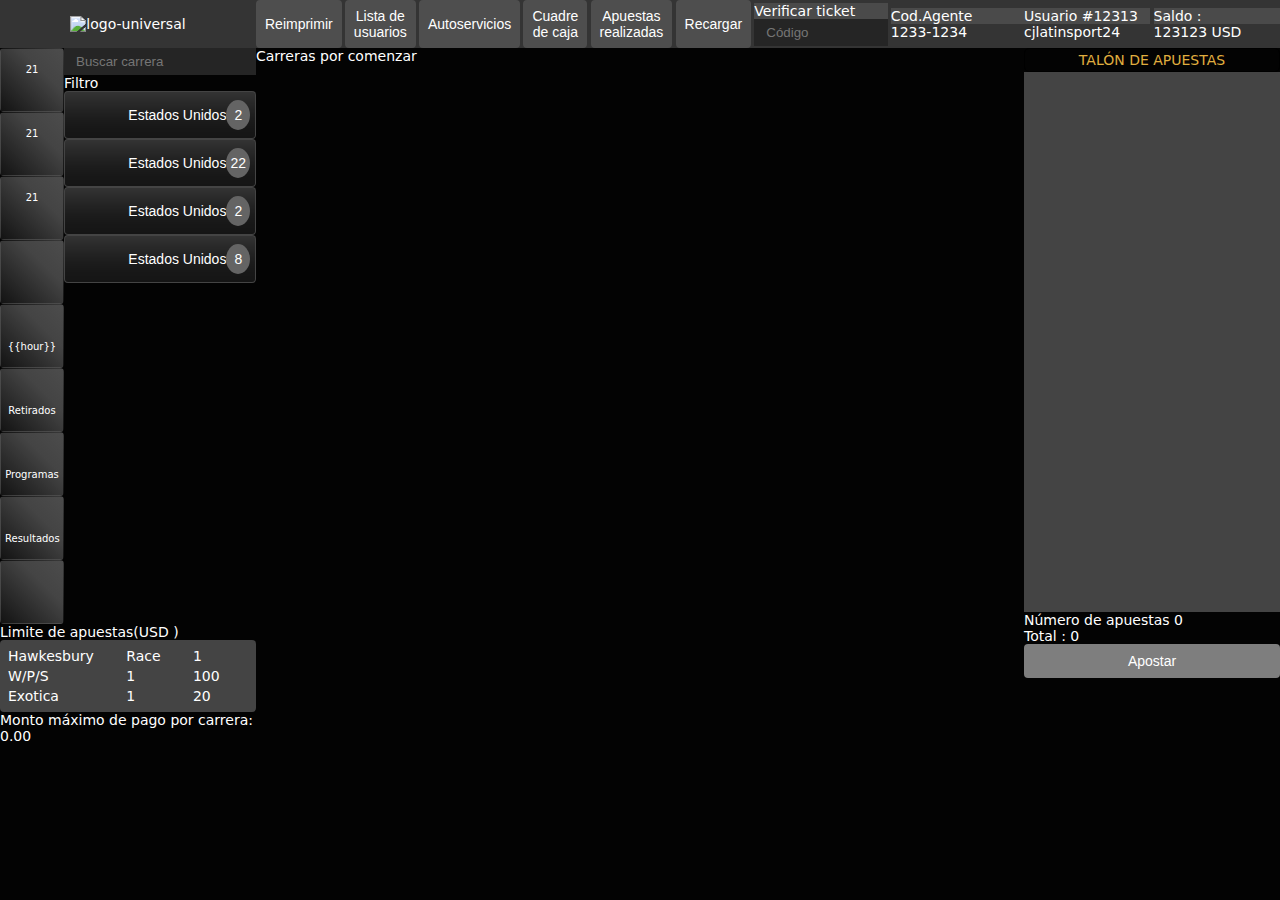
==== index.html @ 311d64fc "first commit" ====
<!DOCTYPE html>
<html lang="en">
<head>
    <meta charset="UTF-8">
    <meta http-equiv="X-UA-Compatible" content="IE=edge">
    <meta name="viewport" content="width=device-width, initial-scale=1.0">
    <link rel="stylesheet" href="css/styles.css">
    <title>Document</title>
</head>
<body>
  <div id="ruhv2" class="ruhv2">
    <header class="header">
      <div class="header__logo">
        <img src="https://ret.universalhorse.club/betuniversal/assets/retailv2/images/logo-universal.png" alt="logo-universal">
      </div>
      <div class="header__options">
        <button class="btn option">Reimprimir</button>
        <button class="btn option">Lista de usuarios</button>
        <button class="btn option">Autoservicios</button>
        <button class="btn option">Cuadre de caja</button>
        <button class="btn option">Apuestas realizadas</button>
        <button class="btn option">Recargar</button>
        <div class="ss">
          <div class="header__text--input">Verificar ticket</div>
          <input type="text" class="input" placeholder="Código">
        </div>
        <div class="ss">
          <div class="header__text--input">Cod.Agente</div>
          <div class="">1233-1234</div>
        </div>
      </div>
      <div class="header__options">
        <div class="ss">
          <div class="header__text--input"><span>Usuario</span> #12313</div>
          <div class="">cjlatinsport24</div>
        </div>
        <div class="ss">
          <div class="header__text--input"><span>Saldo :</span></div>
          <div class="">123123 USD</div>
        </div>
        <!--select class="input pais" name="" id="">
          <option value="" selected>ES</option>
          <option value="">EN</option>
        </select-->
      </div>
      
    </header>
    <main class="main">
      <section >
       
        <div class="main__left">
          <div class="">
            <div class="btn race"><div>21</div><img src="https://www.universalhorse.club/img/iconos/caballos001.png" alt=""></div>
            <div class="btn race"><div>21</div><img src="https://www.universalhorse.club/img/iconos/galgo01.png" alt=""></div>
            <div class="btn race"><div>21</div><img src="https://www.universalhorse.club/img/iconos/carreta01.png" alt=""></div>
            <div class="btn race"><img src="https://www.universalhorse.club/img/iconos/jackpolla01.png" alt=""></div>
            <div class="btn race"><img src="https://www.universalhorse.club/img/iconos/reloj01.png" alt=""><div>{{hour}}</div></div>
            <div class="btn race"><img src="https://www.universalhorse.club/img/iconos/caballos_retirado.png" alt=""><div>Retirados</div></div>
            <div class="btn race"><img src="https://www.universalhorse.club/img/iconos/resultados.png" alt=""><div>Programas</div></div>
            <div class="btn race"><img src="https://www.universalhorse.club/img/iconos/engranaje01.png" alt=""><div>Resultados</div></div>
            <div class="btn race"><img src="https://www.universalhorse.club/img/iconos/engranaje01.png" alt=""></div>
          </div>
          <div class="">
            <input type="text" class="input" placeholder="Buscar carrera">
            <div>Filtro</div>
            <div>
              <button class="btn slide">
                <img src="https://ret.universalhorse.club/img/Banderas/usa.png" alt="">
                <div>Estados Unidos</div>
                <div class="slide-circle">2</div>
              </button>
              <button class="btn slide">
                <img src="https://ret.universalhorse.club/img/Banderas/usa.png" alt="">
                <div>Estados Unidos</div>
                <div class="slide-circle">22</div>
              </button>
              <button class="btn slide">
                <img src="https://ret.universalhorse.club/img/Banderas/usa.png" alt="">
                <div>Estados Unidos</div>
                <div class="slide-circle">2</div>
              </button>
              <button class="btn slide">
                <img src="https://ret.universalhorse.club/img/Banderas/usa.png" alt="">
                <div>Estados Unidos</div>
                <div class="slide-circle">8</div>
              </button>
            </div>
          </div>
        </div>
        <div class="">
          <div>Limite de apuestas(USD )</div>
          <div class="limit-ap">
            <div>Hawkesbury</div>
            <div>Race</div>
            <div>1</div>
            <div>W/P/S</div>
            <div>1</div>
            <div>100</div>
            <div>Exotica</div>
            <div>1</div>
            <div>20</div>
          </div>
          <div>
            <div>Monto máximo de pago por carrera:</div>
            <div>0.00</div>
          </div>
        </div>
      </section>
      <div>
        <div>Carreras por comenzar</div>
      </div>
      <div>
        <div class="talon">Talón de apuestas</div>
        <div class="t-apuestas"></div>  
        <div>Número de apuestas <span>0</span></div>
        <div>Total : <span>0</span></div>
        <button class="btn">Apostar</button>
      </div>
    </main>
  </div>
  <script src="https://unpkg.com/vue@3/dist/vue.global.js"></script>
  <script>
    const { createApp } = Vue
  
    createApp({
      data() {
        return {
          hour : '--:--:--',
        }
      },
      methods:{
        getCurrentTime(){
            let hour = new Date();
            ss = hour.getSeconds() + '';
            mm = hour.getMinutes() + ''; 
            hh = hour.getHours() + '';
            this.hour = hh.padStart(2, '0') +':'+mm.padStart(2, '0')+':'+ss.padStart(2, '0');
        },
      },
      mounted(){
        setInterval(() => { this.getCurrentTime(); }, 1000);
      }
    }).mount('#ruhv2')
  </script>
</body>
</html>
---- css/styles.css ----
.ruhv2 .header__options, .ruhv2 .btn.option, .ruhv2 .header__logo {
  display: flex;
}
.ruhv2 .header__options, .ruhv2 .btn.option, .ruhv2 .header__logo {
  align-items: center;
}
.ruhv2 .btn.option, .ruhv2 .header__logo {
  justify-content: center;
}
.ruhv2 .btn:hover {
  filter: brightness(0.9);
}

.ruhv2 .btn {
  cursor: pointer;
  font-size: inherit;
  width: 100%;
  padding: 0.5rem;
  border: 1px solid transparent;
  background-color: #7e7e7e;
  border-radius: 0.25rem;
  transition: color 0.15s ease-in-out, background-color 0.15s ease-in-out, border-color 0.15s ease-in-out, box-shadow 0.15s ease-in-out;
}

.ruhv2 .input {
  border: none;
  background-color: #252525;
  width: 100%;
  padding: 0.375rem 0.75rem;
  transition: border-color 0.15s ease-in-out, box-shadow 0.15s ease-in-out;
}

*,
*::before,
*::after {
  box-sizing: border-box;
}

.ruhv2 {
  font-family: system-ui, -apple-system, "Segoe UI", Roboto, "Helvetica Neue", Arial, "Noto Sans", "Liberation Sans", sans-serif, "Apple Color Emoji", "Segoe UI Emoji", "Segoe UI Symbol", "Noto Color Emoji";
  font-size: 14px;
  background-color: #030303;
}
.ruhv2 * {
  color: #fff;
}
.ruhv2 :focus, .ruhv2 :focus-visible {
  outline: 0;
}
.ruhv2 :disabled {
  filter: brightness(0.7);
}
.ruhv2 :disabled:hover {
  filter: brightness(0.7);
}

.ruhv2, body, p, ul {
  margin: 0;
}

/*h6, h5, h4, h3, h2, h1{
    margin: 0;
    font-weight: 500;
}*/
.ruhv2 {
  height: 100vh;
}
.ruhv2 .header {
  display: grid;
  grid-template-columns: 20% 60% 20%;
  background-color: #343434;
  height: 3rem;
}
.ruhv2 .header__logo {
  margin: 0 2rem;
}
.ruhv2 .header__options {
  gap: 0.2rem;
}
.ruhv2 .header__text--input {
  background-color: #4a4a4a;
}
.ruhv2 .btn.option {
  height: 3rem;
  width: -moz-min-content;
  width: min-content;
  background-color: #4e4e4e;
}
.ruhv2 .btn.race {
  height: 4rem;
  padding: 0.25rem;
  font-size: 10px;
  display: grid;
  justify-items: center;
  align-items: center;
  background: linear-gradient(45deg, rgb(19, 19, 19) 0%, rgb(68, 68, 68) 65%, rgb(76, 76, 76) 100%);
}
.ruhv2 .btn.slide {
  display: grid;
  grid-template-columns: 30% 60% 10%;
  align-items: center;
  justify-items: center;
  background-color: #444444;
  box-shadow: inset 0px -150px 40px -112px rgba(0, 0, 0, 0.7);
  height: 3rem;
}
.ruhv2 .slide-circle {
  border-radius: 100%;
  width: 1.5rem;
  height: -webkit-fill-available;
  display: flex;
  background-color: #646464;
  align-items: center;
  justify-content: center;
}
.ruhv2 .input.pais {
  width: auto;
}
.ruhv2 .ss {
  width: 100%;
}
.ruhv2 .main {
  display: grid;
  grid-template-columns: 20% 60% 20%;
}
.ruhv2 .main__left {
  display: grid;
  grid-template-columns: 25% 75%;
}
.ruhv2 .main img {
  width: 45px;
}
.ruhv2 .limit-ap {
  display: grid;
  grid-template-columns: repeat(3, auto);
  background-color: #444444;
  border-radius: 0.25rem;
  gap: 0.25rem;
  padding: 0.5rem;
}
.ruhv2 .talon {
  display: flex;
  color: #e0ae3f;
  text-align: center;
  padding: 0.2rem 0;
  border: 1px solid #000;
  border-radius: 0.3rem;
  align-items: center;
  justify-content: space-around;
  text-transform: uppercase;
}
.ruhv2 .t-apuestas {
  min-height: 60vh;
  background-color: #444444;
}/*# sourceMappingURL=styles.css.map */
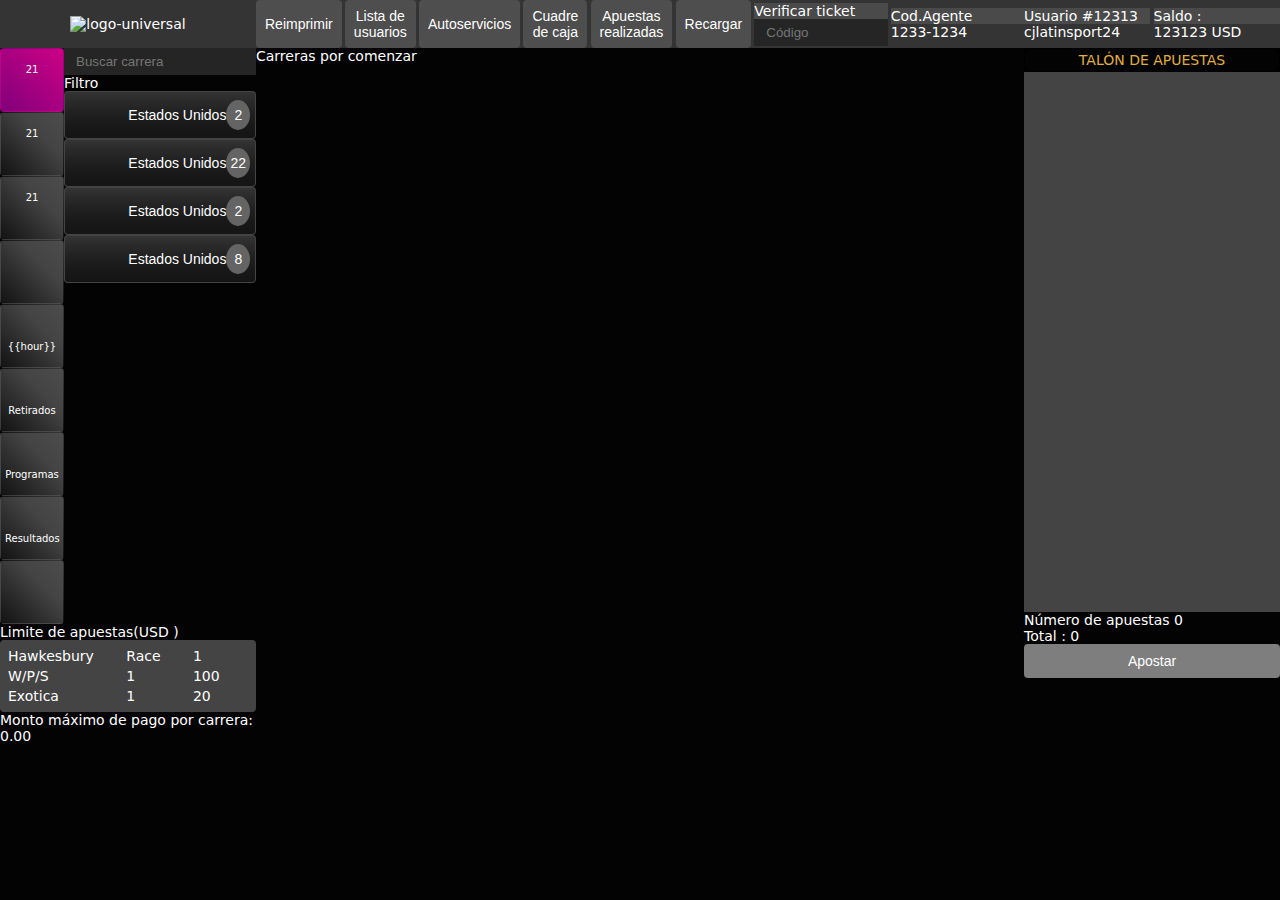
==== commit 6a0c6177: "btn race, ahora con active" ====
--- a/index.html
+++ b/index.html
@@ -5,6 +5,7 @@
     <meta http-equiv="X-UA-Compatible" content="IE=edge">
     <meta name="viewport" content="width=device-width, initial-scale=1.0">
     <link rel="stylesheet" href="css/styles.css">
+    <link rel="stylesheet" href="https://steve-vr.github.io/template-css-generic_BEM/css/styles.css">
     <title>Document</title>
 </head>
 <body>
@@ -50,7 +51,7 @@
        
         <div class="main__left">
           <div class="">
-            <div class="btn race"><div>21</div><img src="https://www.universalhorse.club/img/iconos/caballos001.png" alt=""></div>
+            <div class="btn race active"><div>21</div><img src="https://www.universalhorse.club/img/iconos/caballos001.png" alt=""></div>
             <div class="btn race"><div>21</div><img src="https://www.universalhorse.club/img/iconos/galgo01.png" alt=""></div>
             <div class="btn race"><div>21</div><img src="https://www.universalhorse.club/img/iconos/carreta01.png" alt=""></div>
             <div class="btn race"><img src="https://www.universalhorse.club/img/iconos/jackpolla01.png" alt=""></div>
--- a/css/styles.css
+++ b/css/styles.css
@@ -95,6 +95,9 @@
   align-items: center;
   background: linear-gradient(45deg, rgb(19, 19, 19) 0%, rgb(68, 68, 68) 65%, rgb(76, 76, 76) 100%);
 }
+.ruhv2 .btn.race.active {
+  background: linear-gradient(45deg, #81007a, #cd0086);
+}
 .ruhv2 .btn.slide {
   display: grid;
   grid-template-columns: 30% 60% 10%;
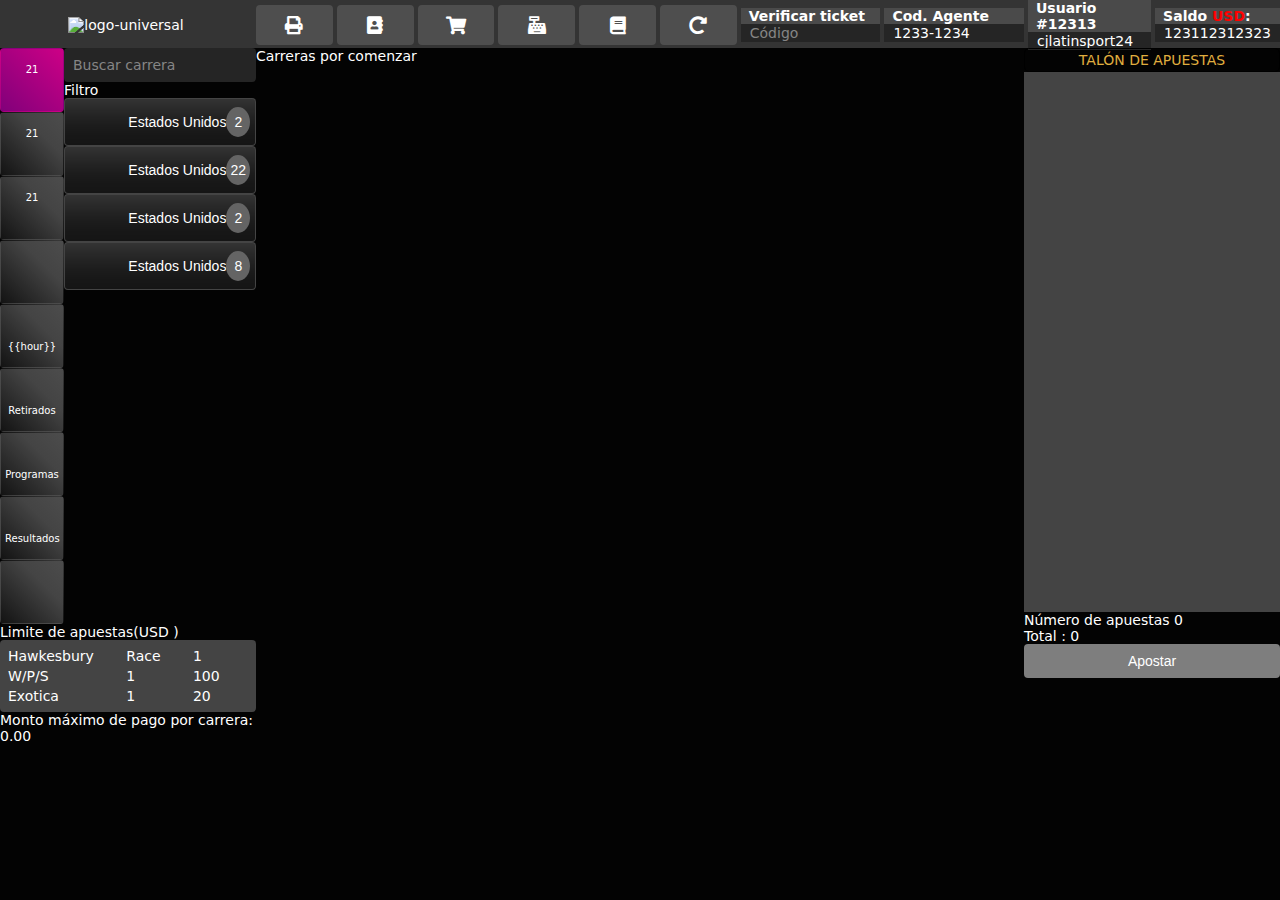
==== commit 7ab70938: "interfaz de header en 1200px listo" ====
--- a/index.html
+++ b/index.html
@@ -4,6 +4,8 @@
     <meta charset="UTF-8">
     <meta http-equiv="X-UA-Compatible" content="IE=edge">
     <meta name="viewport" content="width=device-width, initial-scale=1.0">
+    <!-- FontAwesome -->
+    <link rel="stylesheet" href="https://cdnjs.cloudflare.com/ajax/libs/font-awesome/5.14.0/css/all.css">
     <link rel="stylesheet" href="css/styles.css">
     <link rel="stylesheet" href="https://steve-vr.github.io/template-css-generic_BEM/css/styles.css">
     <title>Document</title>
@@ -14,30 +16,30 @@
       <div class="header__logo">
         <img src="https://ret.universalhorse.club/betuniversal/assets/retailv2/images/logo-universal.png" alt="logo-universal">
       </div>
-      <div class="header__options">
-        <button class="btn option">Reimprimir</button>
-        <button class="btn option">Lista de usuarios</button>
-        <button class="btn option">Autoservicios</button>
-        <button class="btn option">Cuadre de caja</button>
-        <button class="btn option">Apuestas realizadas</button>
-        <button class="btn option">Recargar</button>
-        <div class="ss">
-          <div class="header__text--input">Verificar ticket</div>
-          <input type="text" class="input" placeholder="Código">
+      <div class="header__options--center">
+        <button class="btn option" title="Reimprimir"><i class="fas fa-print"></i></button><!-- Reimprimir | Lista de usuarios | Autoservicios | Cuadre de caja | Apuestas realizadas | Recargar(pagina) -->
+        <button class="btn option" title="Lista de usuarios"><i class="fas fa-address-book"></i></button>
+        <button class="btn option" title="Autoservicios"><i class="fas fa-shopping-cart"></i></button>
+        <button class="btn option" title="Cuadre de caja"><i class="fas fa-cash-register"></i></button>
+        <button class="btn option" title="Apuestas realizadas"><i class="fas fa-book"></i></i></button>
+        <button class="btn option" title="Recargar"><i class="fas fa-redo-alt"></i></button>
+        <div>
+          <div class="header__text">Verificar ticket</div>
+          <input class="ipt data" type="number" min="0" class="input" placeholder="Código">
         </div>
-        <div class="ss">
-          <div class="header__text--input">Cod.Agente</div>
-          <div class="">1233-1234</div>
+        <div>
+          <div class="header__text">Cod. Agente</div>
+          <div class="ipt data">1233-1234</div>
         </div>
       </div>
       <div class="header__options">
-        <div class="ss">
-          <div class="header__text--input"><span>Usuario</span> #12313</div>
-          <div class="">cjlatinsport24</div>
+        <div>
+          <div class="header__text"><span>Usuario</span> #12313</div>
+          <div class="ipt data">cjlatinsport24</div>
         </div>
-        <div class="ss">
-          <div class="header__text--input"><span>Saldo :</span></div>
-          <div class="">123123 USD</div>
+        <div>
+          <div class="header__text"><span>Saldo <span class="currency">USD</span>:</span></div>
+          <div class="ipt data">123112312323</div>
         </div>
         <!--select class="input pais" name="" id="">
           <option value="" selected>ES</option>
--- a/css/styles.css
+++ b/css/styles.css
@@ -1,7 +1,7 @@
-.ruhv2 .header__options, .ruhv2 .btn.option, .ruhv2 .header__logo {
+.ruhv2 .btn.option, .ruhv2 .header__logo {
   display: flex;
 }
-.ruhv2 .header__options, .ruhv2 .btn.option, .ruhv2 .header__logo {
+.ruhv2 .btn.option, .ruhv2 .header__logo {
   align-items: center;
 }
 .ruhv2 .btn.option, .ruhv2 .header__logo {
@@ -22,12 +22,33 @@
   transition: color 0.15s ease-in-out, background-color 0.15s ease-in-out, border-color 0.15s ease-in-out, box-shadow 0.15s ease-in-out;
 }
 
-.ruhv2 .input {
-  border: none;
+.ruhv2 .input, .ruhv2 .ipt {
+  font-size: inherit;
+  font-family: inherit;
+  border: 1px solid transparent;
   background-color: #252525;
   width: 100%;
-  padding: 0.375rem 0.75rem;
+  border-radius: 0.25rem;
+  padding: 0.5rem;
   transition: border-color 0.15s ease-in-out, box-shadow 0.15s ease-in-out;
+}
+.ruhv2 .input:focus, .ruhv2 .ipt:focus {
+  box-shadow: 0 0 0 0.1rem #444444;
+  border: 1px solid transparent;
+}
+.ruhv2 .input::-moz-placeholder, .ruhv2 .ipt::-moz-placeholder {
+  color: rgb(133, 133, 133);
+}
+.ruhv2 .input::placeholder, .ruhv2 .ipt::placeholder {
+  color: rgb(133, 133, 133);
+}
+
+.ruhv2 [type=number].ipt.data::-webkit-inner-spin-button, .ruhv2 [type=number].ipt.data::-webkit-outer-spin-button {
+  -webkit-appearance: none;
+  margin: 0;
+}
+.ruhv2 [type=number].ipt.data {
+  -moz-appearance: textfield;
 }
 
 *,
@@ -67,24 +88,40 @@
 }
 .ruhv2 .header {
   display: grid;
-  grid-template-columns: 20% 60% 20%;
+  grid-template-columns: calc(20% - 0.25rem) 60% calc(20% - 0.25rem);
   background-color: #343434;
   height: 3rem;
+  gap: 0.25rem;
 }
 .ruhv2 .header__logo {
   margin: 0 2rem;
 }
 .ruhv2 .header__options {
-  gap: 0.2rem;
+  display: grid;
+  grid-template-columns: auto auto;
+  align-items: center;
+  gap: 0.25rem;
 }
-.ruhv2 .header__text--input {
+.ruhv2 .header__options--center {
+  display: grid;
+  align-items: center;
+  grid-template-columns: repeat(6, 10%) 1fr 1fr;
+  gap: 0.25rem;
+}
+.ruhv2 .header__text {
+  padding: 0 0.5rem;
   background-color: #4a4a4a;
+  font-weight: 600;
+}
+.ruhv2 .header .currency {
+  color: red;
 }
 .ruhv2 .btn.option {
-  height: 3rem;
-  width: -moz-min-content;
-  width: min-content;
+  height: 2.5rem;
   background-color: #4e4e4e;
+}
+.ruhv2 .btn.option i {
+  font-size: 18px;
 }
 .ruhv2 .btn.race {
   height: 4rem;
@@ -106,6 +143,10 @@
   background-color: #444444;
   box-shadow: inset 0px -150px 40px -112px rgba(0, 0, 0, 0.7);
   height: 3rem;
+}
+.ruhv2 .ipt.data {
+  border-radius: 0;
+  padding: 0 0.5rem;
 }
 .ruhv2 .slide-circle {
   border-radius: 100%;
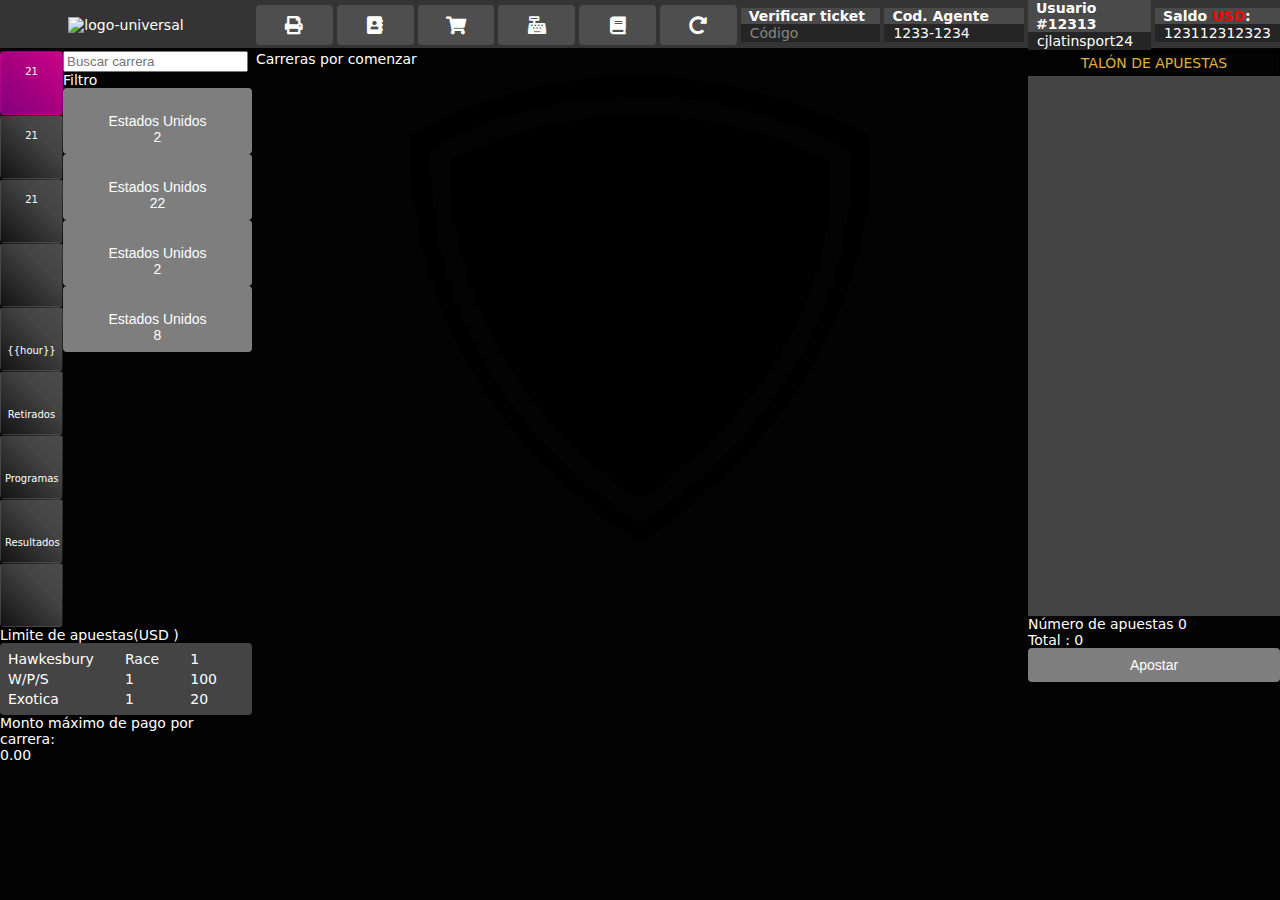
==== commit 19fe1ca6: "css agregado para panel center .race" ====
--- a/index.html
+++ b/index.html
@@ -10,6 +10,7 @@
     <link rel="stylesheet" href="https://steve-vr.github.io/template-css-generic_BEM/css/styles.css">
     <title>Document</title>
 </head>
+
 <body>
   <div id="ruhv2" class="ruhv2">
     <header class="header">
@@ -111,6 +112,7 @@
       </section>
       <div>
         <div>Carreras por comenzar</div>
+        <div><img src="de1scarga.svg" alt=""></div>
       </div>
       <div>
         <div class="talon">Talón de apuestas</div>
--- a/css/styles.css
+++ b/css/styles.css
@@ -7,11 +7,11 @@
 .ruhv2 .btn.option, .ruhv2 .header__logo {
   justify-content: center;
 }
-.ruhv2 .btn:hover {
+.ruhv2 .btn:hover, .ruhv2 .slc:hover {
   filter: brightness(0.9);
 }
 
-.ruhv2 .btn {
+.ruhv2 .btn, .ruhv2 .slc {
   cursor: pointer;
   font-size: inherit;
   width: 100%;
@@ -22,7 +22,7 @@
   transition: color 0.15s ease-in-out, background-color 0.15s ease-in-out, border-color 0.15s ease-in-out, box-shadow 0.15s ease-in-out;
 }
 
-.ruhv2 .input, .ruhv2 .ipt {
+.ruhv2 .ipt {
   font-size: inherit;
   font-family: inherit;
   border: 1px solid transparent;
@@ -32,23 +32,33 @@
   padding: 0.5rem;
   transition: border-color 0.15s ease-in-out, box-shadow 0.15s ease-in-out;
 }
-.ruhv2 .input:focus, .ruhv2 .ipt:focus {
+.ruhv2 .ipt:focus {
   box-shadow: 0 0 0 0.1rem #444444;
   border: 1px solid transparent;
 }
-.ruhv2 .input::-moz-placeholder, .ruhv2 .ipt::-moz-placeholder {
+.ruhv2 .ipt::-moz-placeholder {
   color: rgb(133, 133, 133);
 }
-.ruhv2 .input::placeholder, .ruhv2 .ipt::placeholder {
+.ruhv2 .ipt::placeholder {
   color: rgb(133, 133, 133);
 }
 
-.ruhv2 [type=number].ipt.data::-webkit-inner-spin-button, .ruhv2 [type=number].ipt.data::-webkit-outer-spin-button {
+.ruhv2 [type=number].ipt::-webkit-inner-spin-button, .ruhv2 [type=number].ipt::-webkit-outer-spin-button {
   -webkit-appearance: none;
   margin: 0;
 }
-.ruhv2 [type=number].ipt.data {
+.ruhv2 [type=number].ipt {
   -moz-appearance: textfield;
+}
+
+.ruhv2 .slc {
+  background-image: url("data:image/svg+xml,%3csvg xmlns='http://www.w3.org/2000/svg' viewBox='0 0 16 16'%3e%3cpath fill='none' stroke='%23fff' stroke-linecap='round' stroke-linejoin='round' stroke-width='2' d='M2 5l6 6 6-6'/%3e%3c/svg%3e");
+  background-repeat: no-repeat;
+  background-position: right 0.5rem center;
+  background-size: 14px 14px;
+  -webkit-appearance: none;
+  -moz-appearance: none;
+  appearance: none;
 }
 
 *,
@@ -85,6 +95,19 @@
 }*/
 .ruhv2 {
   height: 100vh;
+  display: grid;
+  grid-template-rows: 3rem calc(100vh - 3.2rem);
+  gap: 0.2rem;
+}
+.ruhv2 ::-webkit-scrollbar {
+  width: 6px;
+  border-radius: 5px;
+}
+.ruhv2 ::-webkit-scrollbar-track {
+  background: #4e4e4e;
+}
+.ruhv2 ::-webkit-scrollbar-thumb {
+  background: #808080;
 }
 .ruhv2 .header {
   display: grid;
@@ -116,6 +139,18 @@
 .ruhv2 .header .currency {
   color: red;
 }
+.ruhv2 .btn.notification {
+  position: relative;
+}
+.ruhv2 .btn.notification .autoservice {
+  position: absolute;
+  top: 3px;
+  border: 1px solid red;
+  border-radius: 100%;
+  min-width: 18px;
+  font-size: 12px;
+  right: 3px;
+}
 .ruhv2 .btn.option {
   height: 2.5rem;
   background-color: #4e4e4e;
@@ -135,44 +170,81 @@
 .ruhv2 .btn.race.active {
   background: linear-gradient(45deg, #81007a, #cd0086);
 }
-.ruhv2 .btn.slide {
-  display: grid;
-  grid-template-columns: 30% 60% 10%;
-  align-items: center;
-  justify-items: center;
-  background-color: #444444;
-  box-shadow: inset 0px -150px 40px -112px rgba(0, 0, 0, 0.7);
-  height: 3rem;
+.ruhv2 .btn.race img {
+  width: 2.8rem;
+}
+.ruhv2 .btn.nrace {
+  width: 2rem;
+  padding: 0.25rem;
+}
+.ruhv2 .btn.nrace.active {
+  background: linear-gradient(45deg, #81007a, #cd0086);
+}
+.ruhv2 .btn.type-bet {
+  width: 5.5rem;
+}
+.ruhv2 .btn.type-bet.active {
+  background: linear-gradient(45deg, #81007a, #cd0086);
+}
+.ruhv2 .btn.close {
+  width: auto;
+  background: transparent;
+  padding: 0;
+}
+.ruhv2 .btn.close i:hover {
+  color: #bf0cac;
+}
+.ruhv2 .btn.close-pdf {
+  position: absolute;
+  width: 2.25rem;
+  height: 2.25rem;
+  right: 1rem;
+  top: 0.5rem;
+  background-color: #b40606;
+  font-size: 18px;
+  display: flex;
+  align-items: center;
+  justify-content: center;
 }
 .ruhv2 .ipt.data {
   border-radius: 0;
   padding: 0 0.5rem;
 }
-.ruhv2 .slide-circle {
-  border-radius: 100%;
-  width: 1.5rem;
-  height: -webkit-fill-available;
-  display: flex;
-  background-color: #646464;
-  align-items: center;
-  justify-content: center;
-}
-.ruhv2 .input.pais {
-  width: auto;
-}
-.ruhv2 .ss {
+.ruhv2 .ipt.date {
+  background-color: #7e7e7e;
+  padding: 0.35rem 0.5rem;
+}
+.ruhv2 .ipt.date[type=date] {
+  min-width: 100%;
+  -webkit-appearance: none;
+  -moz-appearance: none;
+  appearance: none;
+  position: relative;
+}
+.ruhv2 .ipt.date[type=date]::-webkit-calendar-picker-indicator {
+  filter: invert(100%) sepia(93%) saturate(0%) hue-rotate(127deg) brightness(102%) contrast(102%);
+}
+.ruhv2 .ipt.search {
+  background-color: #252525;
   width: 100%;
+  color: inherit;
+  background-image: url("data:image/svg+xml,<svg xmlns='http://www.w3.org/2000/svg' viewBox='0 0 24 24'><circle cx='11' cy='11' r='7' fill='none' stroke='%23fff' stroke-width='2'/><line x1='20' y1='23' x2='15' y2='17' stroke='%23fff' stroke-width='2'/></svg>");
+  background-repeat: no-repeat;
+  background-size: 18px 18px;
+  padding-right: 2rem;
+  background-position: right 0.5rem center;
+}
+.ruhv2 .ipt.search:focus {
+  box-shadow: 0 0 0 0.1rem #464646;
 }
 .ruhv2 .main {
   display: grid;
-  grid-template-columns: 20% 60% 20%;
+  grid-template-columns: calc(20% - 0.25rem) 60% calc(20% - 0.25rem);
+  gap: 0.25rem;
 }
 .ruhv2 .main__left {
   display: grid;
   grid-template-columns: 25% 75%;
-}
-.ruhv2 .main img {
-  width: 45px;
 }
 .ruhv2 .limit-ap {
   display: grid;
@@ -196,4 +268,463 @@
 .ruhv2 .t-apuestas {
   min-height: 60vh;
   background-color: #444444;
+}
+.ruhv2 .autoservice__options {
+  display: flex;
+  gap: 0.5rem;
+  justify-content: end;
+}
+.ruhv2 .autoservice .btn {
+  width: 2.5rem;
+}
+.ruhv2 .autoservice .btn.reload {
+  background-color: #007bff;
+}
+.ruhv2 .autoservice .btn.delete {
+  background-color: #dc3545;
+}
+.ruhv2 .autoservice__count {
+  position: absolute;
+  top: 3px;
+  border: 1px solid red;
+  border-radius: 100%;
+  width: 18px;
+  background-color: transparent;
+  font-size: 12px;
+  right: 3px;
+  pointer-events: none;
+  padding: 0;
+  text-align: center;
+}
+.ruhv2 .autoservice__users {
+  max-height: 70vh;
+  overflow: auto;
+}
+.ruhv2 .userticket__ticket {
+  display: grid;
+  gap: 1rem;
+}
+.ruhv2 .userticket__data {
+  display: grid;
+  grid-template-columns: auto auto;
+  align-items: center;
+  gap: 0.25rem;
+}
+.ruhv2 .userticket__betinfo {
+  display: grid;
+  gap: 0.25rem;
+  grid-template-columns: repeat(3, auto);
+  justify-content: space-around;
+  padding-bottom: 0.5rem;
+  border-bottom: 1px solid grey;
+}
+.ruhv2 .userticket__betdata {
+  max-height: 35vh;
+  overflow: auto;
+}
+.ruhv2 .userticket__player {
+  font-size: 1.5rem;
+  text-transform: uppercase;
+}
+.ruhv2 .userticket__codebar {
+  display: flex;
+  justify-content: center;
+}
+.ruhv2 .userticket__codebar img {
+  width: 60%;
+}
+.ruhv2 .userticket .modal-dialog {
+  display: flex;
+  align-items: center;
+  min-height: calc(100% - 6rem);
+  max-width: 400px;
+}
+.ruhv2 .userticket .modal-footer {
+  padding: 0 1rem 1rem;
+}
+.ruhv2 .betsplaced .modal-dialog {
+  max-width: 850px;
+}
+.ruhv2 .betsplaced__search {
+  display: grid;
+  grid-template-columns: 1fr 12rem;
+}
+.ruhv2 .betsplaced__search-status {
+  display: grid;
+  grid-template-columns: 1fr 1fr 1fr 7rem;
+  align-items: end;
+  gap: 0.5rem;
+  background: #3c3c3c;
+  border-radius: 0.25rem;
+  padding: 0.5rem;
+}
+.ruhv2 .betsplaced .btn.view, .ruhv2 .betsplaced .btn.print {
+  width: 2.5rem;
+}
+.ruhv2 .betsplaced .btn.consult {
+  display: flex;
+  align-items: center;
+  justify-content: space-evenly;
+  background-color: #007a00;
+}
+.ruhv2 .betsplaced .status {
+  padding: 0.5rem;
+  border-radius: 0.25rem;
+  font-weight: 500;
+  text-align: center;
+}
+.ruhv2 .betsplaced .status.in-progress {
+  background-color: #d9ab24;
+}
+.ruhv2 .betsplaced .status.canceled {
+  background-color: #6007d3;
+}
+.ruhv2 .betsplaced .status.lost {
+  background-color: #cc0a0a;
+}
+.ruhv2 .betsplaced .status.unpaid {
+  background-color: #0c72c9;
+}
+.ruhv2 .betsplaced .status.paid {
+  background-color: green;
+}
+.ruhv2 .betsplaced .status.refund {
+  background-color: #81007a;
+}
+.ruhv2 .betsplaced__table-container {
+  max-height: 60vh;
+  overflow: auto;
+}
+.ruhv2 .codevalidation .modal-dialog {
+  max-width: 400px;
+}
+.ruhv2 .codevalidation .modal-body {
+  grid-template-columns: 1fr 6rem;
+}
+.ruhv2 .racetrack {
+  height: 60vh;
+  overflow: auto;
+}
+.ruhv2 .racetrack__bycountry {
+  display: grid;
+  grid-template-columns: 25% 60% 15%;
+  align-items: center;
+  justify-items: center;
+  padding: 0 !important;
+  background-color: #444444;
+  box-shadow: inset 0px -150px 40px -112px rgba(0, 0, 0, 0.7);
+  height: 3rem;
+  font-weight: 500;
+}
+.ruhv2 .racetrack__img {
+  width: 2rem;
+}
+.ruhv2 .racetrack__number {
+  border-radius: 1rem;
+  background-color: #646464;
+  width: 1.2rem;
+  text-align: center;
+}
+.ruhv2 .racetrack__event {
+  display: grid;
+  grid-template-columns: 3.7rem 1fr 1.5rem;
+  align-items: center;
+  text-align: center;
+  gap: 0.25rem;
+  padding: 0.25rem;
+}
+.ruhv2 .racetrack__event.title {
+  background-color: #444444;
+}
+.ruhv2 .racetrack__event.race {
+  background-color: #13181b;
+  cursor: pointer;
+  border-bottom: 1px solid grey;
+}
+.ruhv2 .racetrack__event.race:hover {
+  background: linear-gradient(45deg, #81007a, #cd0086);
+}
+.ruhv2 .racetrack__event .name {
+  white-space: nowrap;
+  text-overflow: ellipsis;
+  overflow: hidden;
+}
+.ruhv2 .panel__center {
+  height: -moz-fit-content;
+  height: fit-content;
+  background-color: #3e3e3e;
+}
+.ruhv2 .race {
+  display: grid;
+  gap: 0.25rem;
+  padding: 0.5rem;
+}
+.ruhv2 .race__data {
+  display: flex;
+  gap: 0.5rem;
+  align-items: center;
+}
+.ruhv2 .race__data img {
+  width: 2rem;
+}
+.ruhv2 .race__nraces {
+  display: grid;
+  grid-template-columns: auto 1fr;
+  gap: 0.5rem;
+  align-items: center;
+}
+.ruhv2 .race__nraces--active {
+  display: flex;
+  gap: 0.25rem;
+  align-items: center;
+  flex-wrap: wrap;
+}
+.ruhv2 .race__time-programs {
+  display: grid;
+  grid-template-columns: 1fr auto;
+  gap: 0.5rem;
+  align-items: center;
+}
+.ruhv2 .race__time {
+  display: flex;
+  gap: 0.25rem;
+  align-items: center;
+}
+.ruhv2 .race__start-in {
+  color: #e0ae3f;
+}
+.ruhv2 .race__programs {
+  display: flex;
+  gap: 0.5rem;
+  align-items: center;
+}
+.ruhv2 .race__programs img {
+  width: 1.5rem;
+  cursor: pointer;
+}
+.ruhv2 .race__type-bet {
+  display: flex;
+  gap: 0.25rem;
+}
+.ruhv2 .race__wps {
+  display: grid;
+  grid-template-columns: 10% 10% 10% 5% 22% 14% 8% 6% 5% 5%;
+  gap: 0.25rem;
+  justify-items: center;
+  padding: 0.4rem 0;
+  align-items: center;
+  border-bottom: 1px solid #000;
+}
+.ruhv2 .race__wps--titles {
+  background-color: #000;
+  font-size: 15px;
+  font-weight: 500;
+}
+.ruhv2 .race__wps--retired {
+  grid-template-columns: 31% 5% 22% 14% 8% 6% 5% 5%;
+}
+.ruhv2 .race__container-races {
+  max-height: 55vh;
+  overflow: auto;
+}
+.ruhv2 .race__nrace {
+  display: flex;
+  justify-content: center;
+  align-items: center;
+  position: relative;
+}
+.ruhv2 .race__nrace img {
+  width: 3.25rem;
+}
+.ruhv2 .race__nrace .r-1 {
+  filter: invert(16%) sepia(74%) saturate(4403%) hue-rotate(355deg) brightness(78%) contrast(115%);
+}
+.ruhv2 .race__nrace .r-2 {
+  filter: invert(95%) sepia(4%) saturate(1279%) hue-rotate(172deg) brightness(88%) contrast(86%);
+}
+.ruhv2 .race__nrace .r-3 {
+  filter: invert(12%) sepia(93%) saturate(2292%) hue-rotate(214deg) brightness(90%) contrast(82%);
+}
+.ruhv2 .race__nrace .r-4 {
+  filter: invert(82%) sepia(75%) saturate(4515%) hue-rotate(358deg) brightness(73%) contrast(104%);
+}
+.ruhv2 .race__nrace .r-5 {
+  filter: invert(24%) sepia(54%) saturate(719%) hue-rotate(77deg) brightness(95%) contrast(86%);
+}
+.ruhv2 .race__nrace .r-6 {
+  filter: invert(10%) sepia(17%) saturate(634%) hue-rotate(28deg) brightness(96%) contrast(88%);
+}
+.ruhv2 .race__nrace .r-7 {
+  filter: invert(26%) sepia(88%) saturate(1377%) hue-rotate(355deg) brightness(90%) contrast(96%);
+}
+.ruhv2 .race__nrace .r-8 {
+  filter: invert(54%) sepia(11%) saturate(1127%) hue-rotate(279deg) brightness(94%) contrast(90%);
+}
+.ruhv2 .race__nrace .r-9 {
+  filter: invert(67%) sepia(93%) saturate(4927%) hue-rotate(146deg) brightness(92%) contrast(87%);
+}
+.ruhv2 .race__nrace .r-10 {
+  filter: invert(12%) sepia(38%) saturate(7467%) hue-rotate(273deg) brightness(109%) contrast(106%);
+}
+.ruhv2 .race__nrace .r-11 {
+  filter: invert(43%) sepia(1%) saturate(1443%) hue-rotate(267deg) brightness(96%) contrast(93%);
+}
+.ruhv2 .race__nrace .r-12 {
+  filter: invert(49%) sepia(67%) saturate(421%) hue-rotate(77deg) brightness(93%) contrast(95%);
+}
+.ruhv2 .race__nrace .r-13 {
+  filter: invert(19%) sepia(23%) saturate(677%) hue-rotate(345deg) brightness(95%) contrast(89%);
+}
+.ruhv2 .race__nrace .r-14 {
+  filter: invert(11%) sepia(87%) saturate(3043%) hue-rotate(321deg) brightness(80%) contrast(112%);
+}
+.ruhv2 .race__nrace .r-15 {
+  filter: invert(29%) sepia(10%) saturate(2589%) hue-rotate(358deg) brightness(104%) contrast(84%);
+}
+.ruhv2 .race__num {
+  position: absolute;
+  font-weight: 600;
+  margin-bottom: 0.25rem;
+}
+.ruhv2 .table {
+  width: 100%;
+  text-align: justify;
+  border-collapse: collapse;
+}
+.ruhv2 .table > :not(caption) > * > * {
+  padding: 0.5rem;
+  background-color: transparent;
+  border-bottom-width: 1px;
+  box-shadow: inset 0 0 0 9999px transparent;
+}
+.ruhv2 .table.scroll thead {
+  position: sticky;
+  top: -1px;
+  background: #252525;
+}
+.ruhv2 .tbody, .ruhv2 td, .ruhv2 tfoot, .ruhv2 th, .ruhv2 thead, .ruhv2 tr {
+  border-color: inherit;
+  border-style: solid;
+  border-width: 0;
+}
+.ruhv2 .load {
+  display: flex;
+  justify-content: center;
+}
+.ruhv2 .spinner {
+  display: inline-block;
+  width: 2rem;
+  height: 2rem;
+  vertical-align: -0.125em;
+  border: 0.25em solid currentColor;
+  border-right-color: transparent;
+  border-radius: 50%;
+  animation: 0.75s linear infinite spinner-default;
+}
+@keyframes spinner-default {
+  to {
+    transform: rotate(360deg);
+  }
+}
+
+.modal {
+  position: fixed;
+  top: 0;
+  left: 0;
+  z-index: 1055;
+  display: none;
+  width: 100%;
+  height: 100%;
+  overflow-x: hidden;
+  overflow-y: auto;
+  outline: 0;
+}
+.modal-dialog {
+  position: relative;
+  max-width: 550px;
+  margin: 3rem auto;
+  pointer-events: none;
+}
+.modal.fade .modal-dialog {
+  transition: transform 0.3s ease-out;
+  transform: translate(0, -50px);
+}
+.modal.show .modal-dialog {
+  transform: none;
+}
+.modal-content {
+  position: relative;
+  display: flex;
+  flex-direction: column;
+  width: 100%;
+  pointer-events: auto;
+  background-color: #444444;
+  background-clip: padding-box;
+  border: 1px solid rgba(0, 0, 0, 0.2);
+  border-radius: 0.3rem;
+  outline: 0;
+}
+.modal-header {
+  display: flex;
+  align-items: center;
+  justify-content: space-between;
+  text-transform: uppercase;
+  color: #d5d5d5;
+  background-color: transparent;
+  border-bottom: 1px solid #6d6d6d;
+  padding: 1rem;
+  font-size: 18px;
+  font-weight: 500;
+}
+.modal-body {
+  display: grid;
+  gap: 0.5rem;
+  padding: 1rem;
+}
+.modal-backdrop {
+  position: fixed;
+  top: 0;
+  left: 0;
+  z-index: 1050;
+  width: 100vw;
+  height: 100vh;
+  background-color: #000;
+}
+.modal-backdrop.fade {
+  opacity: 0;
+}
+.modal-backdrop.show {
+  opacity: 0.5;
+}
+
+.fade {
+  transition: opacity 0.15s linear;
+}
+
+.fade:not(.show) {
+  opacity: 0;
+}
+
+/*ACORDEON*/
+.collapsing {
+  height: 0;
+  overflow: hidden;
+  transition: height 0.35s ease;
+}
+
+.collapse:not(.show) {
+  display: none;
+}
+
+.tab-content > .tab-pane {
+  display: none;
+}
+
+.tab-content > .active {
+  display: block;
+}
+
+.img-fluid {
+  max-width: 100%;
+  height: auto;
 }/*# sourceMappingURL=styles.css.map */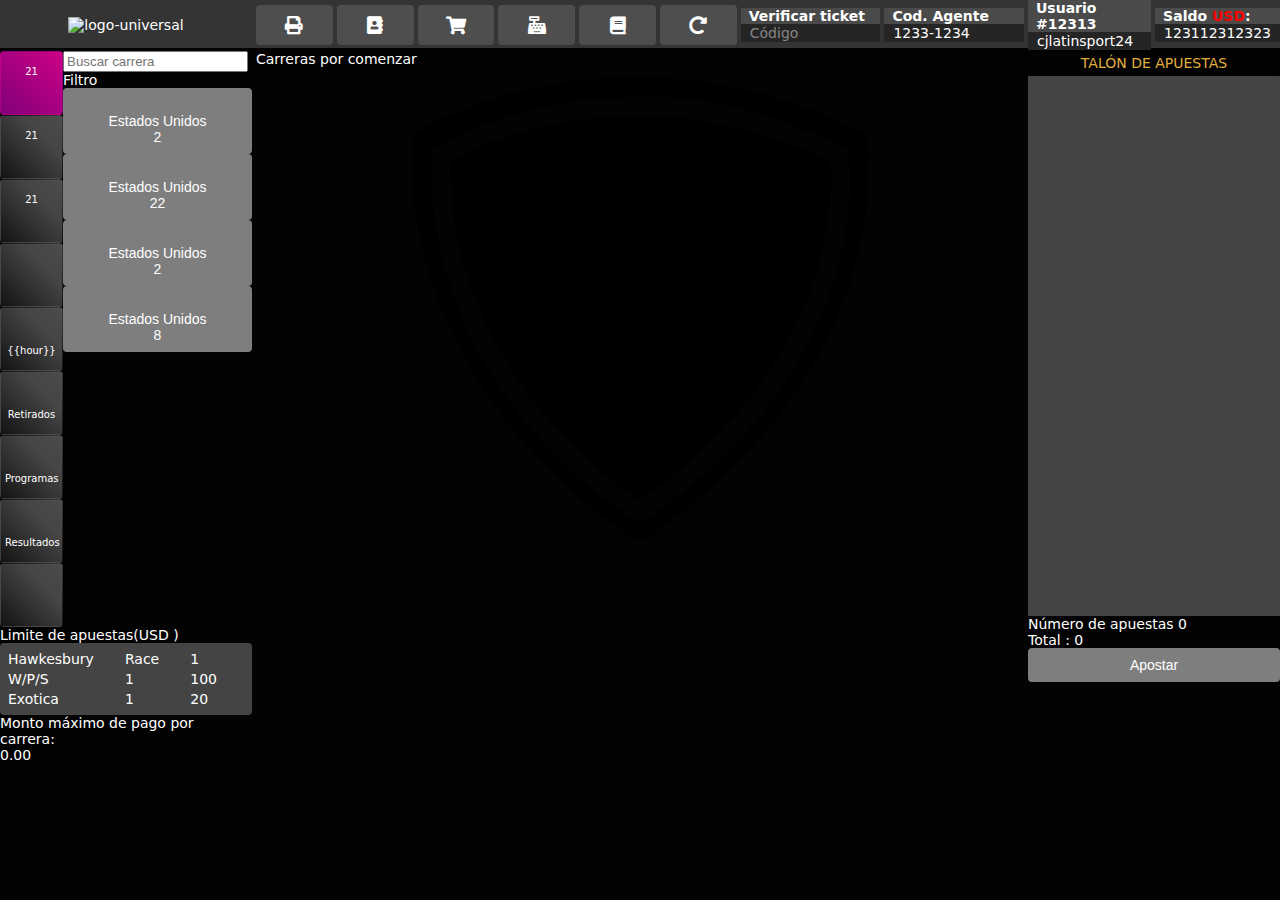
==== commit d87a6bbf: "css para teclado virtual" ====
--- a/index.html
+++ b/index.html
@@ -113,6 +113,7 @@
       <div>
         <div>Carreras por comenzar</div>
         <div><img src="de1scarga.svg" alt=""></div>
+        
       </div>
       <div>
         <div class="talon">Talón de apuestas</div>
--- a/css/styles.css
+++ b/css/styles.css
@@ -158,6 +158,34 @@
 .ruhv2 .btn.option i {
   font-size: 18px;
 }
+.ruhv2 .btn.upcoming__title {
+  background-color: #3e3e3e;
+  padding: 0.25rem;
+  font-weight: 500;
+}
+.ruhv2 .btn.upcoming__races {
+  display: grid;
+  grid-template-columns: 50% 50%;
+  background-color: #252525;
+  overflow: auto;
+  max-height: 14vh;
+}
+.ruhv2 .btn.upcoming__race {
+  display: grid;
+  grid-template-columns: 2.5rem 1fr 4rem 5rem;
+  align-items: center;
+  gap: 0.25rem;
+  border: 1px solid #000;
+  height: 3rem;
+  padding: 0.5rem;
+  cursor: pointer;
+}
+.ruhv2 .btn.upcoming__race:hover {
+  background: linear-gradient(45deg, #81007a, #cd0086);
+}
+.ruhv2 .btn.upcoming__img {
+  width: 2rem;
+}
 .ruhv2 .btn.race {
   height: 4rem;
   padding: 0.25rem;
@@ -205,6 +233,41 @@
   display: flex;
   align-items: center;
   justify-content: center;
+}
+.ruhv2 .btn.key {
+  width: 3rem;
+  height: 3rem;
+  font-size: 20px;
+}
+.ruhv2 .btn.key.space {
+  width: 10rem;
+  color: transparent;
+  background-image: url("data:image/svg+xml,<svg xmlns='http://www.w3.org/2000/svg' viewBox='0 0 24 24'><path d='M21,9c-0.6,0-1,0.4-1,1v3H4v-3c0-0.6-0.4-1-1-1s-1,0.4-1,1v4c0,0.6,0.4,1,1,1h18c0.6,0,1-0.4,1-1v-4C22,9.4,21.6,9,21,9z' stroke='%23fff' stroke-width='2'/></svg>");
+  background-repeat: no-repeat;
+  background-size: 25px;
+  background-position: center;
+}
+.ruhv2 .btn.key.backspace {
+  background-image: url("data:image/svg+xml,<svg xmlns='http://www.w3.org/2000/svg' viewBox='0 0 44.18 44.18'><path d='M10.625,5.09L0,22.09l10.625,17H44.18v-34H10.625z M42.18,37.09H11.734l-9.375-15l9.375-15H42.18V37.09z' stroke='%23fff' stroke-width='2'/><polygon points='18.887,30.797 26.18,23.504 33.473,30.797 34.887,29.383 27.594,22.09 34.887,14.797 33.473,13.383 26.18,20.676 18.887,13.383 17.473,14.797 24.766,22.09 17.473,29.383' stroke='%23fff' stroke-width='2'/></svg>");
+  background-size: 25px;
+  background-repeat: no-repeat;
+  background-position: center;
+  color: transparent;
+}
+.ruhv2 .btn.filter {
+  padding: 0.25rem;
+  background-color: #444444;
+  border-radius: 0;
+}
+.ruhv2 .btn.filter::after {
+  display: inline-block;
+  margin-left: 0.4rem;
+  content: "";
+  border-top: 0.35rem solid;
+  border-right: 0.35rem solid transparent;
+  border-bottom: 0;
+  border-left: 0.35rem solid transparent;
+  vertical-align: middle;
 }
 .ruhv2 .ipt.data {
   border-radius: 0;
@@ -444,6 +507,9 @@
 .ruhv2 .racetrack__event.race:hover {
   background: linear-gradient(45deg, #81007a, #cd0086);
 }
+.ruhv2 .racetrack__event.race.active {
+  background: linear-gradient(45deg, #81007a, #cd0086);
+}
 .ruhv2 .racetrack__event .name {
   white-space: nowrap;
   text-overflow: ellipsis;
@@ -454,6 +520,12 @@
   height: fit-content;
   background-color: #3e3e3e;
 }
+.ruhv2 .filter__countries {
+  display: grid;
+  justify-content: center;
+  padding: 0.5rem;
+  gap: 0.25rem;
+}
 .ruhv2 .race {
   display: grid;
   gap: 0.25rem;
@@ -515,13 +587,22 @@
   align-items: center;
   border-bottom: 1px solid #000;
 }
-.ruhv2 .race__wps--titles {
+.ruhv2 .race__wps.titles {
   background-color: #000;
   font-size: 15px;
   font-weight: 500;
 }
-.ruhv2 .race__wps--retired {
+.ruhv2 .race__wps.retired {
   grid-template-columns: 31% 5% 22% 14% 8% 6% 5% 5%;
+}
+.ruhv2 .race__wps.retired.no-show {
+  grid-template-columns: 20.5% 5% 19% 19% 10% 8% 8% 6%;
+}
+.ruhv2 .race__wps.no-show {
+  grid-template-columns: 10% 10% 5% 19% 19% 10% 8% 8% 6%;
+}
+.ruhv2 .race__wps.no-wps {
+  grid-template-columns: 10% 23% 23% 10% 10% 10% 10%;
 }
 .ruhv2 .race__container-races {
   max-height: 55vh;
@@ -580,6 +661,45 @@
 }
 .ruhv2 .race__nrace .r-15 {
   filter: invert(29%) sepia(10%) saturate(2589%) hue-rotate(358deg) brightness(104%) contrast(84%);
+}
+.ruhv2 .race__nrace .r-16 {
+  filter: invert(14%) sepia(86%) saturate(4705%) hue-rotate(292deg) brightness(82%) contrast(98%);
+}
+.ruhv2 .race__nrace .r-17 {
+  filter: invert(54%) sepia(74%) saturate(979%) hue-rotate(360deg) brightness(102%) contrast(105%);
+}
+.ruhv2 .race__nrace .r-18 {
+  filter: invert(43%) sepia(68%) saturate(469%) hue-rotate(163deg) brightness(92%) contrast(89%);
+}
+.ruhv2 .race__nrace .r-19 {
+  filter: invert(30%) sepia(19%) saturate(3555%) hue-rotate(288deg) brightness(104%) contrast(92%);
+}
+.ruhv2 .race__nrace .r-20 {
+  filter: invert(67%) sepia(71%) saturate(387%) hue-rotate(28deg) brightness(90%) contrast(87%);
+}
+.ruhv2 .race__nrace .r-21 {
+  filter: invert(69%) sepia(8%) saturate(2706%) hue-rotate(10deg) brightness(86%) contrast(101%);
+}
+.ruhv2 .race__nrace .r-22 {
+  filter: invert(24%) sepia(97%) saturate(1636%) hue-rotate(251deg) brightness(84%) contrast(90%);
+}
+.ruhv2 .race__nrace .r-23 {
+  filter: invert(97%) sepia(17%) saturate(801%) hue-rotate(292deg) brightness(86%) contrast(90%);
+}
+.ruhv2 .race__nrace .r-24 {
+  filter: invert(17%) sepia(28%) saturate(5130%) hue-rotate(342deg) brightness(89%) contrast(93%);
+}
+.ruhv2 .race__nrace .r-25 {
+  filter: invert(42%) sepia(89%) saturate(337%) hue-rotate(21deg) brightness(97%) contrast(96%);
+}
+.ruhv2 .race__nrace .r-26 {
+  filter: invert(36%) sepia(75%) saturate(4960%) hue-rotate(32deg) brightness(90%) contrast(87%);
+}
+.ruhv2 .race__nrace .r-27 {
+  filter: invert(42%) sepia(65%) saturate(2694%) hue-rotate(154deg) brightness(90%) contrast(87%);
+}
+.ruhv2 .race__nrace .r-28 {
+  filter: invert(29%) sepia(42%) saturate(421%) hue-rotate(159deg) brightness(92%) contrast(92%);
 }
 .ruhv2 .race__num {
   position: absolute;
@@ -625,6 +745,76 @@
   to {
     transform: rotate(360deg);
   }
+}
+.ruhv2 .dropdown {
+  position: relative;
+}
+.ruhv2 .dropdown-menu {
+  position: absolute;
+  z-index: 1056;
+  display: none;
+  min-width: 100%;
+  margin: 0;
+  text-align: left;
+  list-style: none;
+  background-color: #444;
+  background-clip: padding-box;
+  border-radius: 0.25rem;
+}
+.ruhv2 .dropdown-item {
+  display: block;
+  width: 100%;
+  padding: 0.25rem 1rem;
+  clear: both;
+  font-weight: 400;
+  color: #212529;
+  text-align: inherit;
+  text-decoration: none;
+  white-space: nowrap;
+  background-color: transparent;
+  border: 0;
+}
+.ruhv2 .dropdown.show {
+  display: block;
+}
+.ruhv2 .keyboard.dropdown-menu {
+  transform: translate(-50%, -50%) !important;
+  top: 80% !important;
+  left: 50% !important;
+  min-width: auto;
+  height: -moz-fit-content;
+  height: fit-content;
+}
+.ruhv2 .keyboard__body {
+  display: grid;
+  gap: 0.5rem;
+  padding: 1rem;
+}
+.ruhv2 .keyboard__keys {
+  display: flex;
+  gap: 0.5rem;
+  justify-content: center;
+}
+.ruhv2 .keyboard__info-rider {
+  display: flex;
+  align-items: center;
+}
+.ruhv2 .keyboard__numbers {
+  display: grid;
+  grid-template-columns: repeat(3, auto);
+  gap: 0.5rem;
+  justify-items: center;
+  margin: auto;
+}
+
+/*PDF CSS*/
+.gaceta-pdf .modal-dialog {
+  height: calc(100vh - 6rem);
+  max-width: 1200px;
+}
+
+.gaceta-pdf .modal-content {
+  height: 100%;
 }
 
 .modal {
@@ -653,24 +843,15 @@
   transform: none;
 }
 .modal-content {
-  position: relative;
-  display: flex;
-  flex-direction: column;
-  width: 100%;
   pointer-events: auto;
   background-color: #444444;
-  background-clip: padding-box;
-  border: 1px solid rgba(0, 0, 0, 0.2);
   border-radius: 0.3rem;
-  outline: 0;
 }
 .modal-header {
   display: flex;
   align-items: center;
   justify-content: space-between;
   text-transform: uppercase;
-  color: #d5d5d5;
-  background-color: transparent;
   border-bottom: 1px solid #6d6d6d;
   padding: 1rem;
   font-size: 18px;
